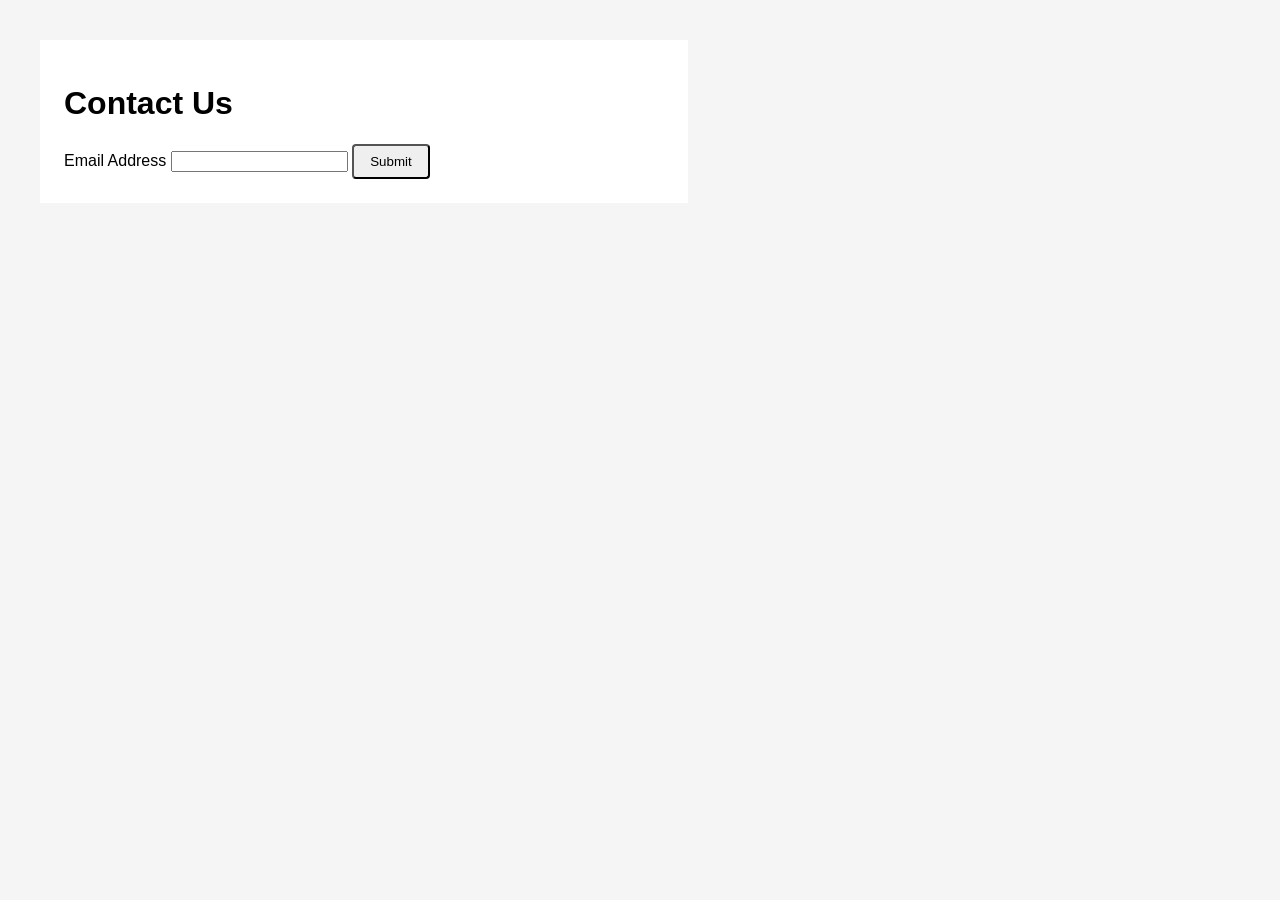
==== contact.html @ 0aaeece8 "Add contact form" ====
<!DOCTYPE html>
<html lang="en">
<head>
    <meta charset="UTF-8">
    <meta name="viewport" content="width=device-width, initial-scale=1.0">
    <title>Contact - Git Demo Project</title>
    <link rel="stylesheet" href="styles.css">
</head>
<body>
    <main>
        <h1>Contact Us</h1>

        <form>
            <label for="email">Email Address</label>
            <input id="email" name="email" type="text">

            <button type="submit">Submit</button>
        </form>
    </main>
</body>
</html>
---- styles.css ----
body {
    font-family: Arial, sans-serif;
    margin: 40px;
    background-color: #f5f5f5;
}

main {
    max-width: 600px;
    padding: 24px;
    background-color: white;
}

button {
    padding: 8px 16px;
    border-radius: 4px;
}
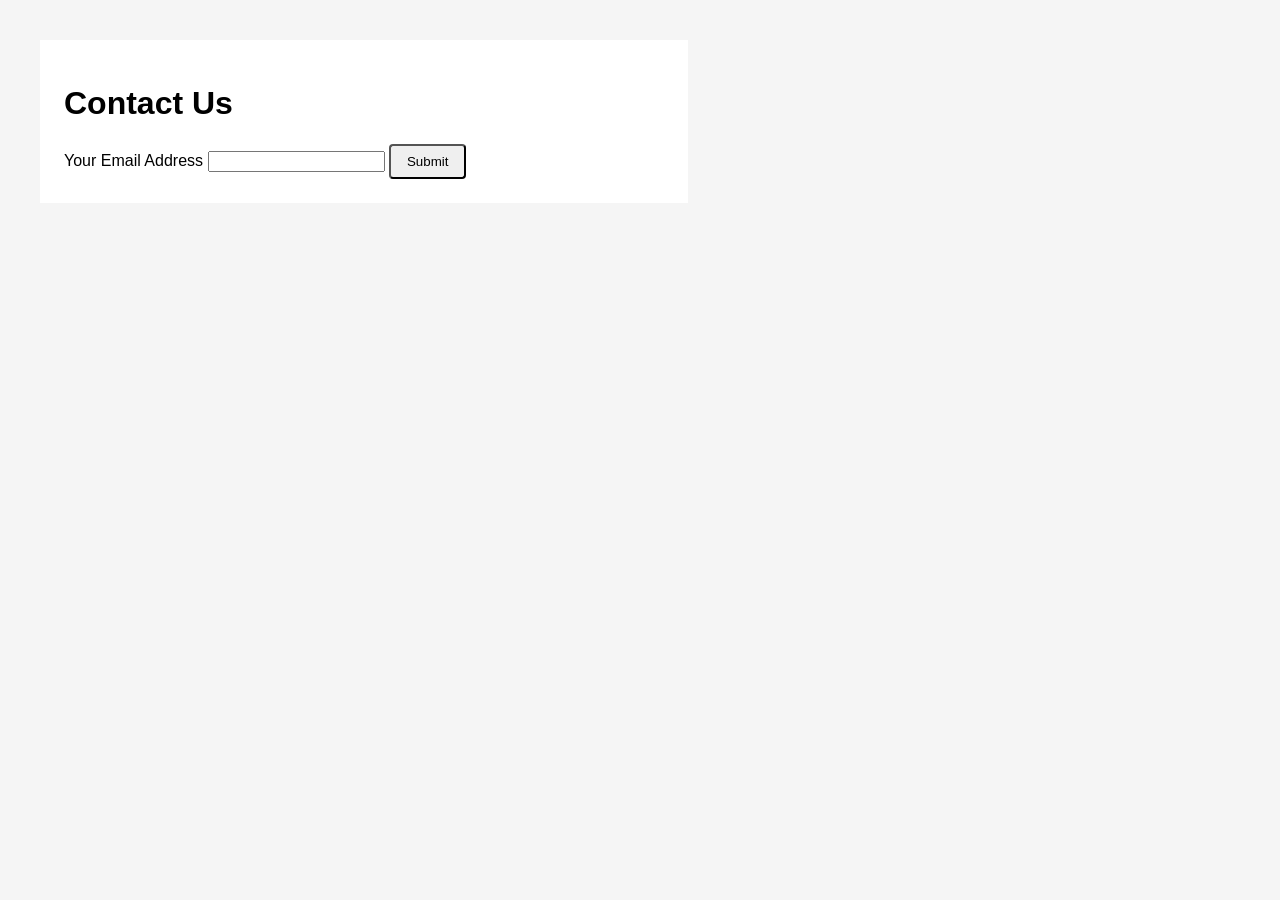
==== commit d610ea60: "Update contact form label" ====
--- a/contact.html
+++ b/contact.html
@@ -11,8 +11,8 @@
         <h1>Contact Us</h1>
 
         <form>
-            <label for="email">Email Address</label>
-            <input id="email" name="email" type="text">
+            <label for="email">Your Email Address</label>
+            <input id="email" name="email" type="email" required maxlength="254">
 
             <button type="submit">Submit</button>
         </form>
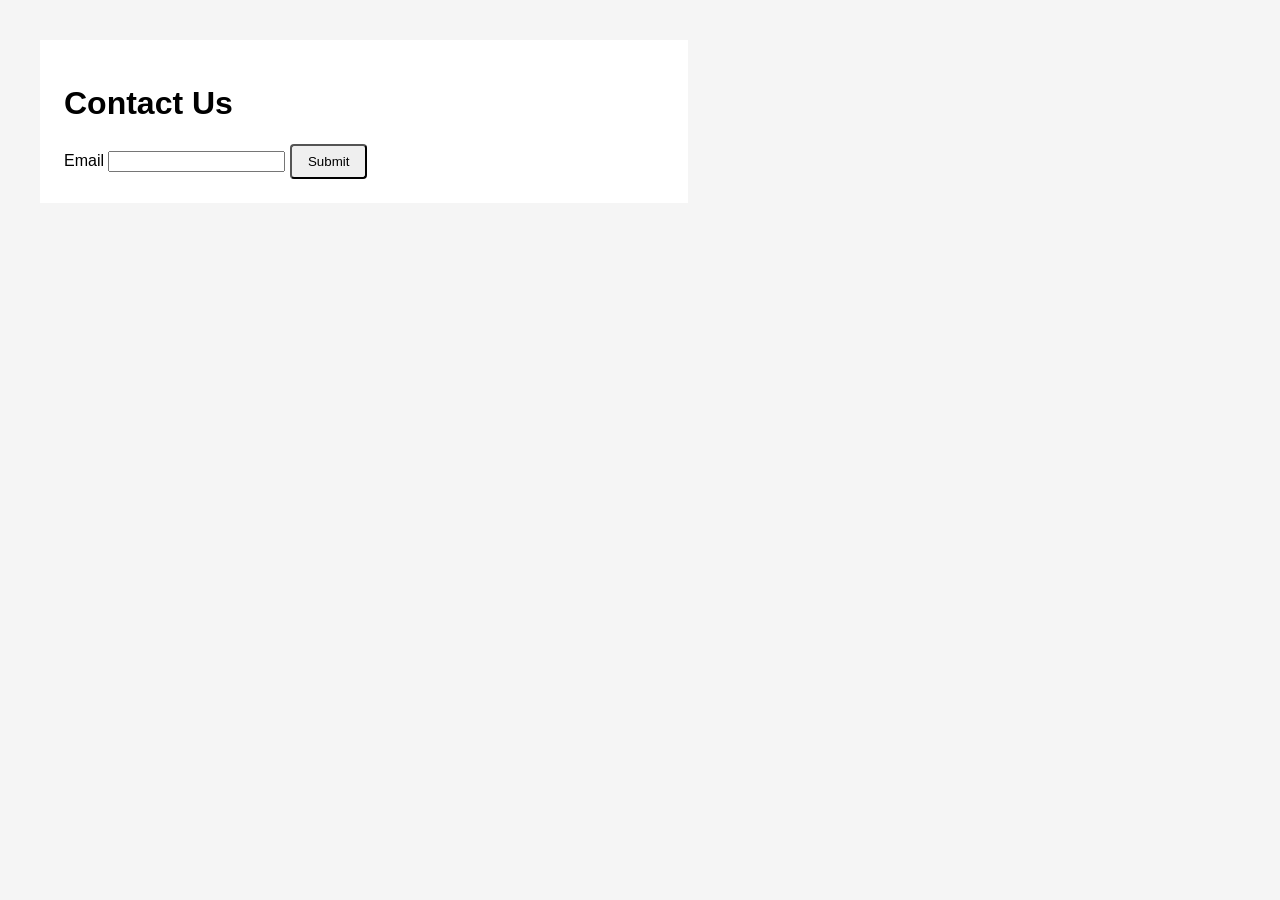
==== commit ce90cb09: "Shorten email label" ====
--- a/contact.html
+++ b/contact.html
@@ -11,7 +11,7 @@
         <h1>Contact Us</h1>
 
         <form>
-            <label for="email">Your Email Address</label>
+            <label for="email">Email</label>
             <input id="email" name="email" type="email" required maxlength="254">
 
             <button type="submit">Submit</button>
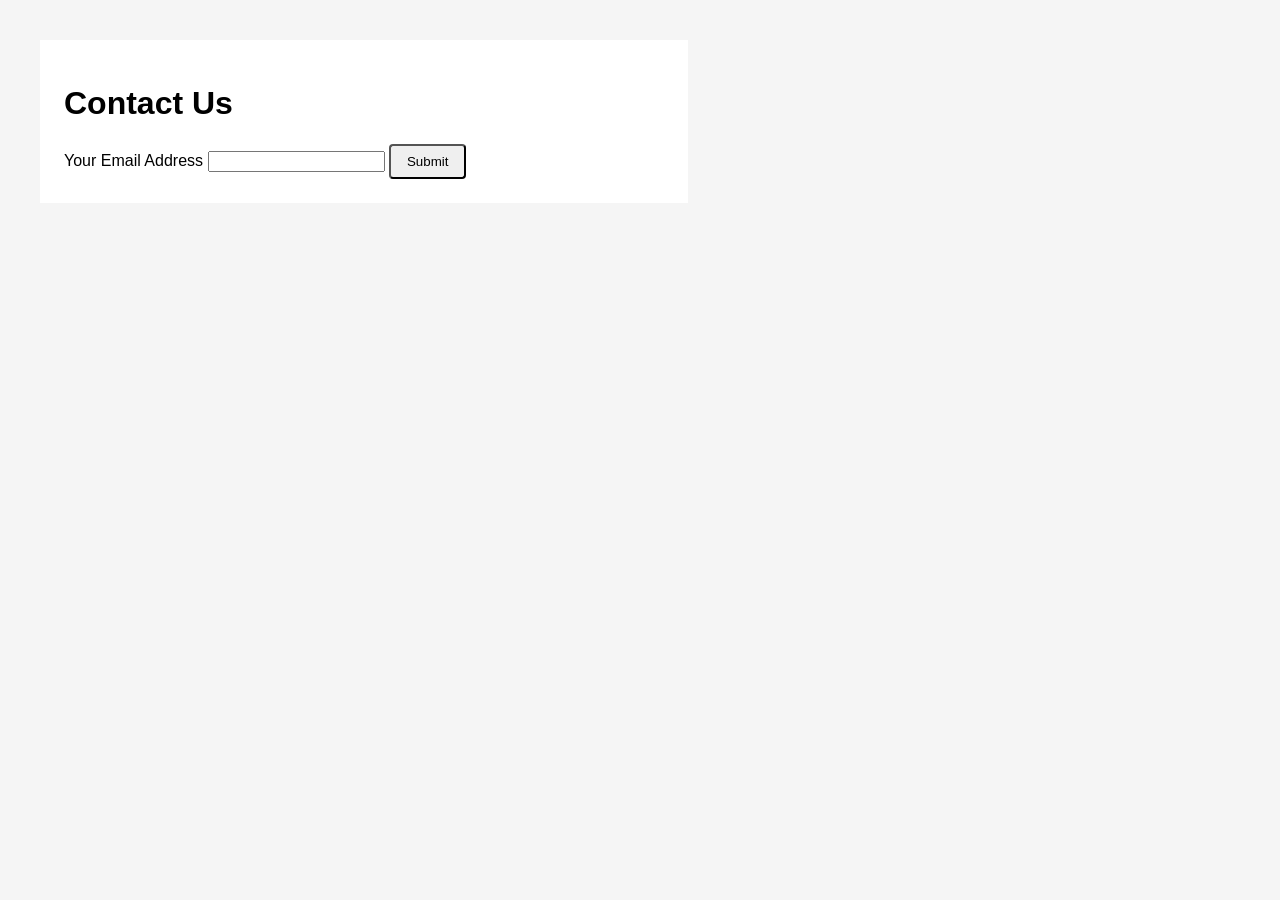
==== commit f757b7c4: "Merge branch 'update-contact-form'" ====
--- a/contact.html
+++ b/contact.html
@@ -11,7 +11,7 @@
         <h1>Contact Us</h1>
 
         <form>
-            <label for="email">Email</label>
+            <label for="email">Your Email Address</label>
             <input id="email" name="email" type="email" required maxlength="254">
 
             <button type="submit">Submit</button>
